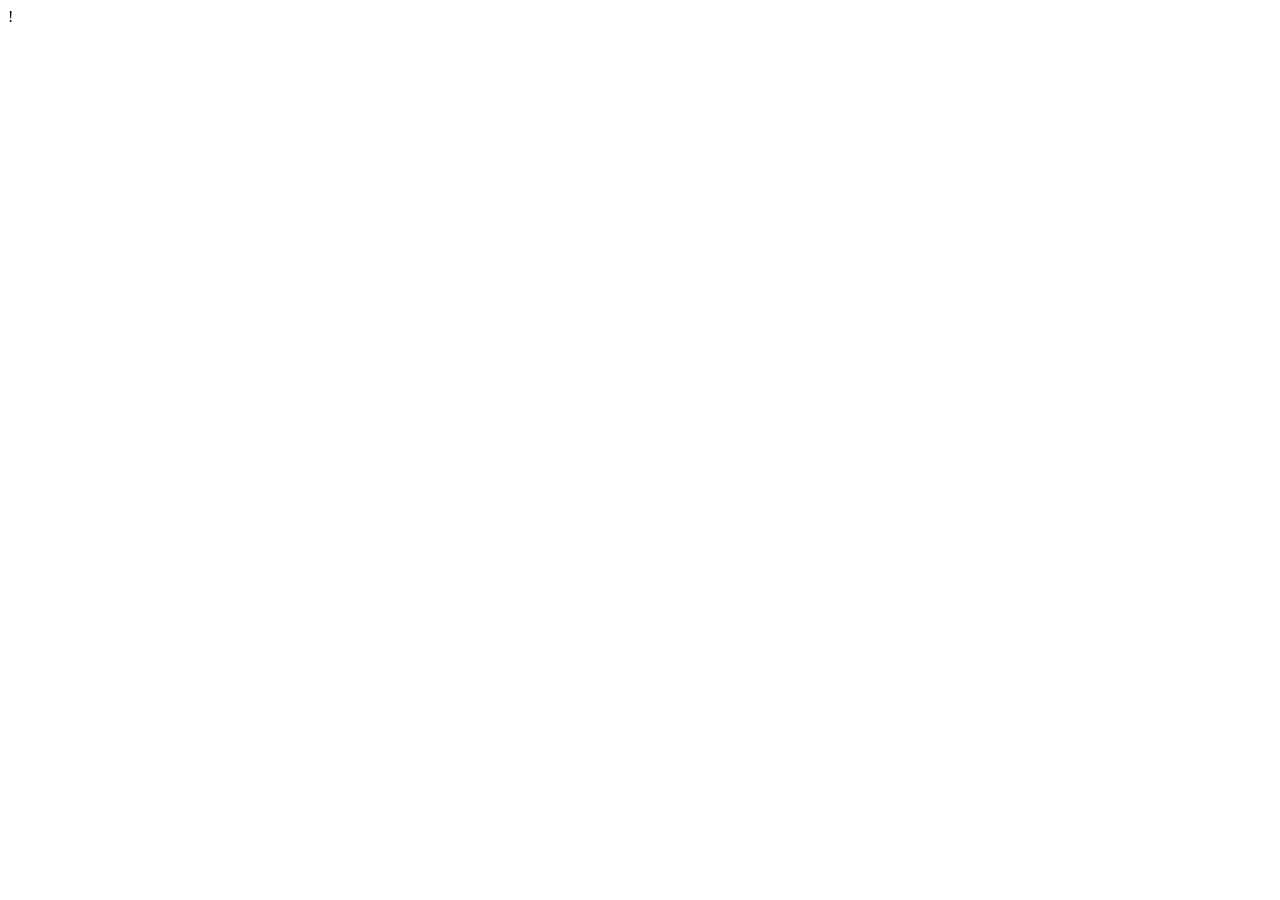
==== amar.html @ 31362830 "create the 3 file" ====
!<DOCTYPE html>
<html lang="en">

    <head>
        <title>Kamail</title>
        <meta charset="UTF-8">
        <meta name="viewport" content="width=device-width, initial-scale=1.0"> 
    </head>
    <body>
        <script src="nermin.js"></script>
    </body>
    </html>
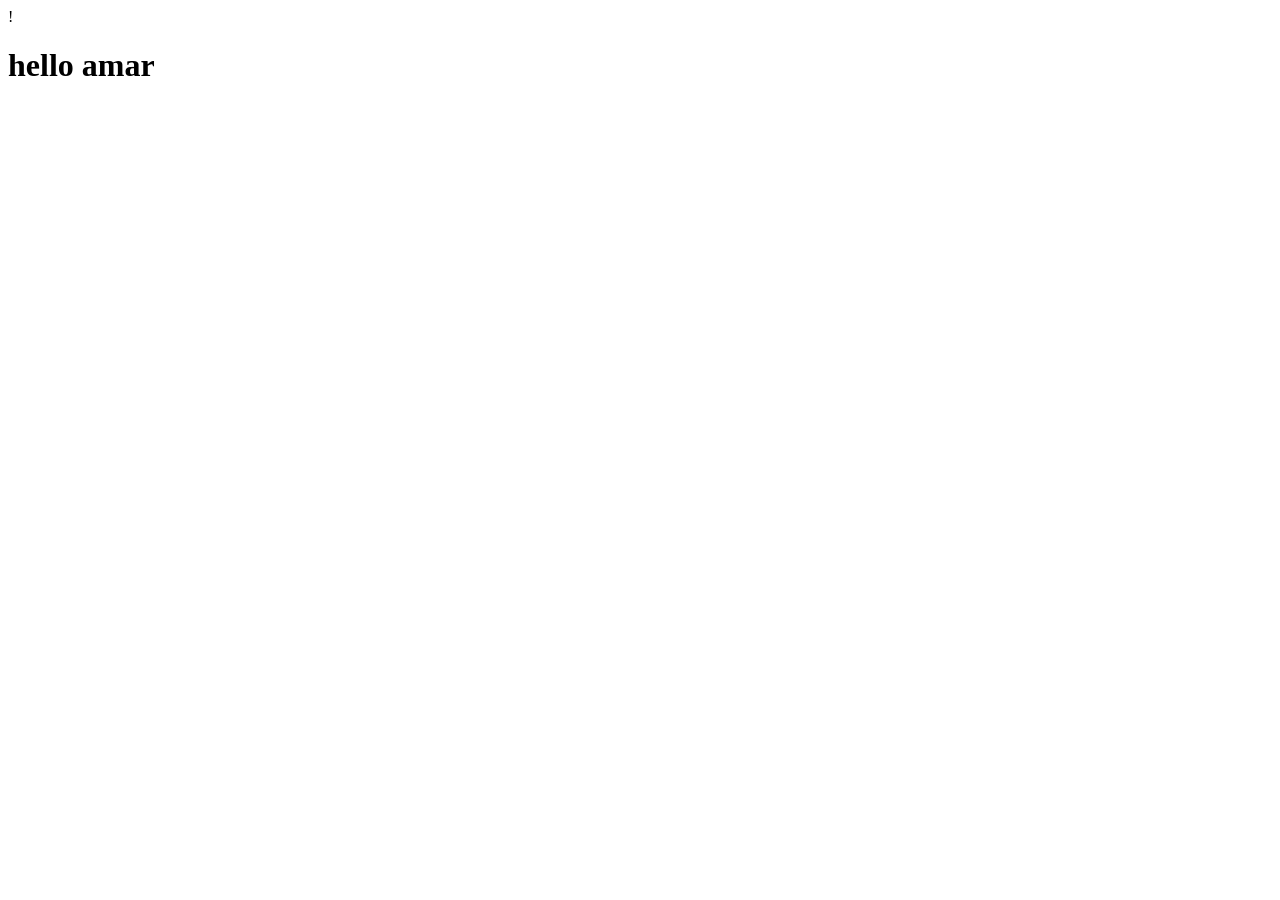
==== commit 908c6447: "changin the title" ====
--- a/amar.html
+++ b/amar.html
@@ -8,6 +8,9 @@
     </head>
     <body>
         <script src="nermin.js"></script>
+        <h1>hello amar
+            
+        </h1>
     </body>
     </html>
 
